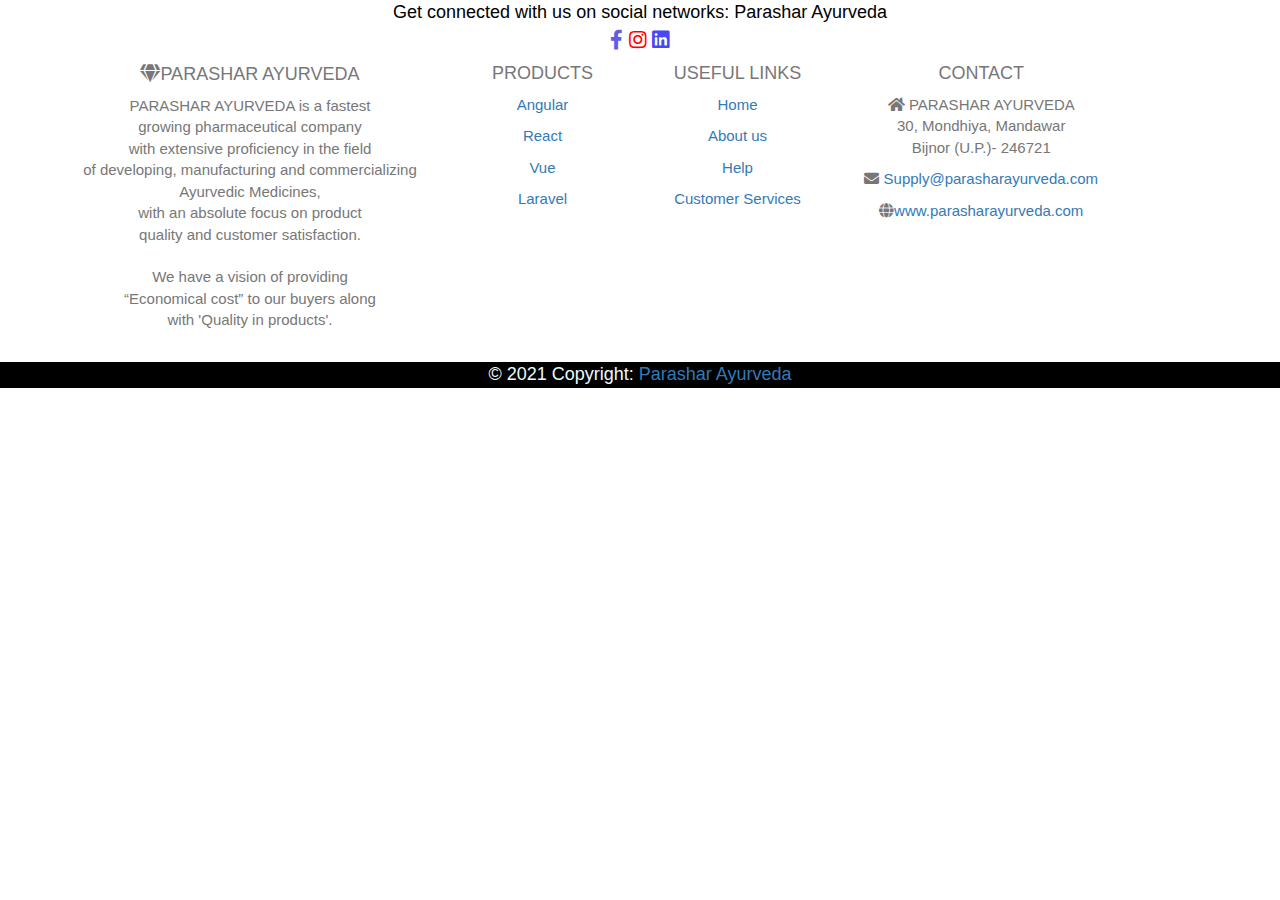
==== footer.html @ 4a735879 "first commit" ====
<!DOCTYPE html>
<html lang="en">
<head>
    <meta charset="UTF-8">
    <meta http-equiv="X-UA-Compatible" content="IE=edge">
    <meta name="viewport" content="width=device-width, initial-scale=1.0">

    <link rel="stylesheet" href="https://cdnjs.cloudflare.com/ajax/libs/font-awesome/5.15.3/css/all.min.css" />

    <link rel="stylesheet" href="https://maxcdn.bootstrapcdn.com/bootstrap/3.3.7/css/bootstrap.min.css"
    integrity="sha384-BVYiiSIFeK1dGmJRAkycuHAHRg32OmUcww7on3RYdg4Va+PmSTsz/K68vbdEjh4u" crossorigin="anonymous">
    <title>footer</title>

</head>
<body>
    <!-- footer -->
<footer class="text-center text-lg-start bg-light text-muted" >
    <!-- Section: Social media -->
    <section class="d-flex justify-content-center justify-content-lg-between p-4 border-bottom">
      <!-- Left -->
      <div class="me-5 d-none d-lg-block">
        <span style="font-size: large; color: black;">Get connected with us on social networks: Parashar Ayurveda</span>
      </div>
      <!-- Left -->

      <!-- Right -->
      <div style="font-size: 2rem; ">
        <a href="" class="me-4 text-reset">
          <i style="color: rgb(97, 93, 232); " class="fab fa-facebook-f"></i>
        </a>

        <a href="" class="me-4 text-reset">
          <i style="color: red;" class="fab fa-instagram"></i>
        </a>
        <a href="" class="me-4 text-reset">
          <i style="color: rgb(73, 73, 239);" class="fab fa-linkedin"></i>
        </a>

      </div>
      <!-- Right -->
    </section>
    <!-- Section: Social media -->

    <!-- Section: Links  -->
    <section class="" style="font-size: 1.5rem; ">
      <div class="container text-center text-md-start mt-5">
        <!-- Grid row -->
        <div class="row mt-3">
          <!-- Grid column -->
          <div class="col-md-3 col-lg-4 col-xl-3 mx-auto mb-4">
            <!-- Content -->
            <h4 class="text-uppercase fw-bold mb-4">
              <i class="fas fa-gem me-3"></i>Parashar Ayurveda
            </h4>
            <p>
              PARASHAR AYURVEDA is a fastest <br> growing pharmaceutical company <br> with extensive proficiency in the field <br> of
              developing, manufacturing and commercializing  Ayurvedic Medicines, <br> with an absolute focus on product <br> quality
              and customer satisfaction. <br><br>

              We have a vision of providing <br> “Economical cost” to our buyers along <br> with 'Quality in products'. <br><br>
            </p>
          </div>
          <!-- Grid column -->

          <!-- Grid column -->
          <div class="col-md-2 col-lg-2 col-xl-2 mx-auto mb-4">
            <!-- Links -->
            <h4 class="text-uppercase fw-bold mb-4">
              Products
            </h4>
            <p>
              <a href="#!" class="text-reset">Angular</a>
            </p>
            <p>
              <a href="#!" class="text-reset">React</a>
            </p>
            <p>
              <a href="#!" class="text-reset">Vue</a>
            </p>
            <p>
              <a href="#!" class="text-reset">Laravel</a>
            </p>
          </div>
          <!-- Grid column -->

          <!-- Grid column -->
          <div class="col-md-3 col-lg-2 col-xl-2 mx-auto mb-4" >
            <!-- Links -->
            <h4 class="text-uppercase fw-bold mb-4">
              Useful links
            </h4>
            <p>
              <a href="./main.html" class="text-reset">Home</a>
            </p>
            <p>
              <a href="./about.html" class="text-reset">About us</a>
            </p>

            <p>
              <a href="./contact.html" class="text-reset">Help</a>
            </p>
            <p>
              <a href="./contact.html" class="text-reset">Customer Services</a>
            </p>
          </div>
          <!-- Grid column -->

          <!-- Grid column -->
          <div class="col-md-4 col-lg-3 col-xl-3 mx-auto mb-md-0 mb-4">
            <!-- Links -->
            <h4 class="text-uppercase fw-bold mb-4">Contact</h4>
            <p><i class="fas fa-home me-3"></i> PARASHAR AYURVEDA <br>
              30, Mondhiya, Mandawar <br>
              Bijnor (U.P.)- 246721</p>
            <p>
              <i class="fas fa-envelope me-3"></i>
              <a href="mailto:Supply@parasharayurveda.com">Supply@parasharayurveda.com</a>
            </p>
            <p><i class="fa fa-globe "></i><a href="www.parasharayurveda.com">www.parasharayurveda.com</a></p>

          </div>
          <!-- Grid column -->
        </div>
        <!-- Grid row -->
      </div>
    </section>
    <!-- Section: Links  -->

    <!-- Copyright -->
    <div class="text-center p-4" style="background-color: black; font-size: large; color: aliceblue;" >
      © 2021 Copyright:
      <a class="text-reset fw-bold" href="">Parashar Ayurveda</a>
    </div>
    <!-- Copyright -->
  </footer>
  <!-- Footer -->
</body>
</html>
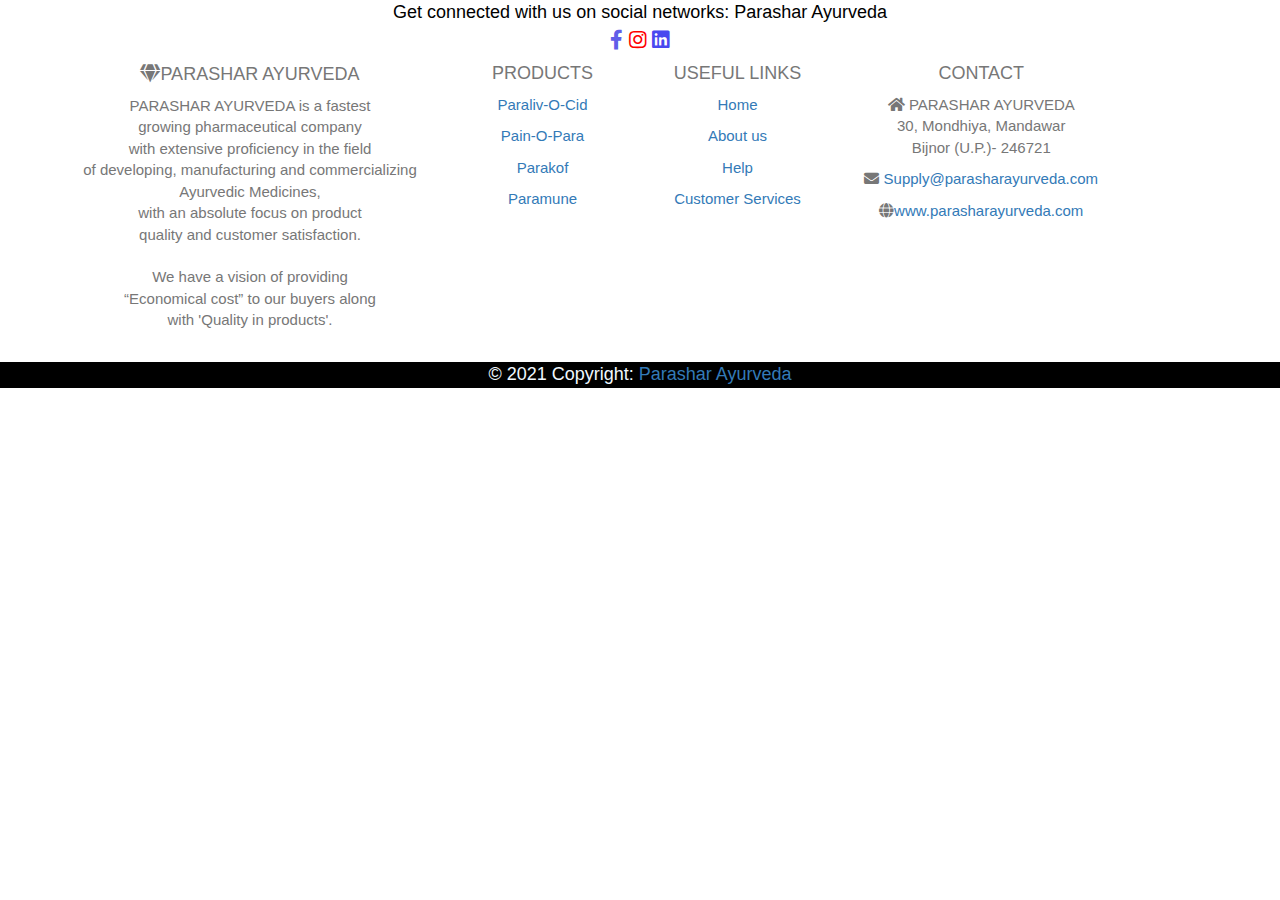
==== commit cdac2166: "Update footer.html" ====
--- a/footer.html
+++ b/footer.html
@@ -69,16 +69,19 @@
               Products
             </h4>
             <p>
-              <a href="#!" class="text-reset">Angular</a>
+              <a href="#!" class="text-reset">Paraliv-O-Cid
+</a>
             </p>
             <p>
-              <a href="#!" class="text-reset">React</a>
+              <a href="#!" class="text-reset">Pain-O-Para
+</a>
             </p>
             <p>
-              <a href="#!" class="text-reset">Vue</a>
+              <a href="#!" class="text-reset">Parakof
+</a>
             </p>
             <p>
-              <a href="#!" class="text-reset">Laravel</a>
+              <a href="#!" class="text-reset">Paramune</a>
             </p>
           </div>
           <!-- Grid column -->
@@ -90,7 +93,7 @@
               Useful links
             </h4>
             <p>
-              <a href="./main.html" class="text-reset">Home</a>
+              <a href="./index.html" class="text-reset">Home</a>
             </p>
             <p>
               <a href="./about.html" class="text-reset">About us</a>
@@ -135,4 +138,4 @@
   </footer>
   <!-- Footer -->
 </body>
-</html>+</html>
